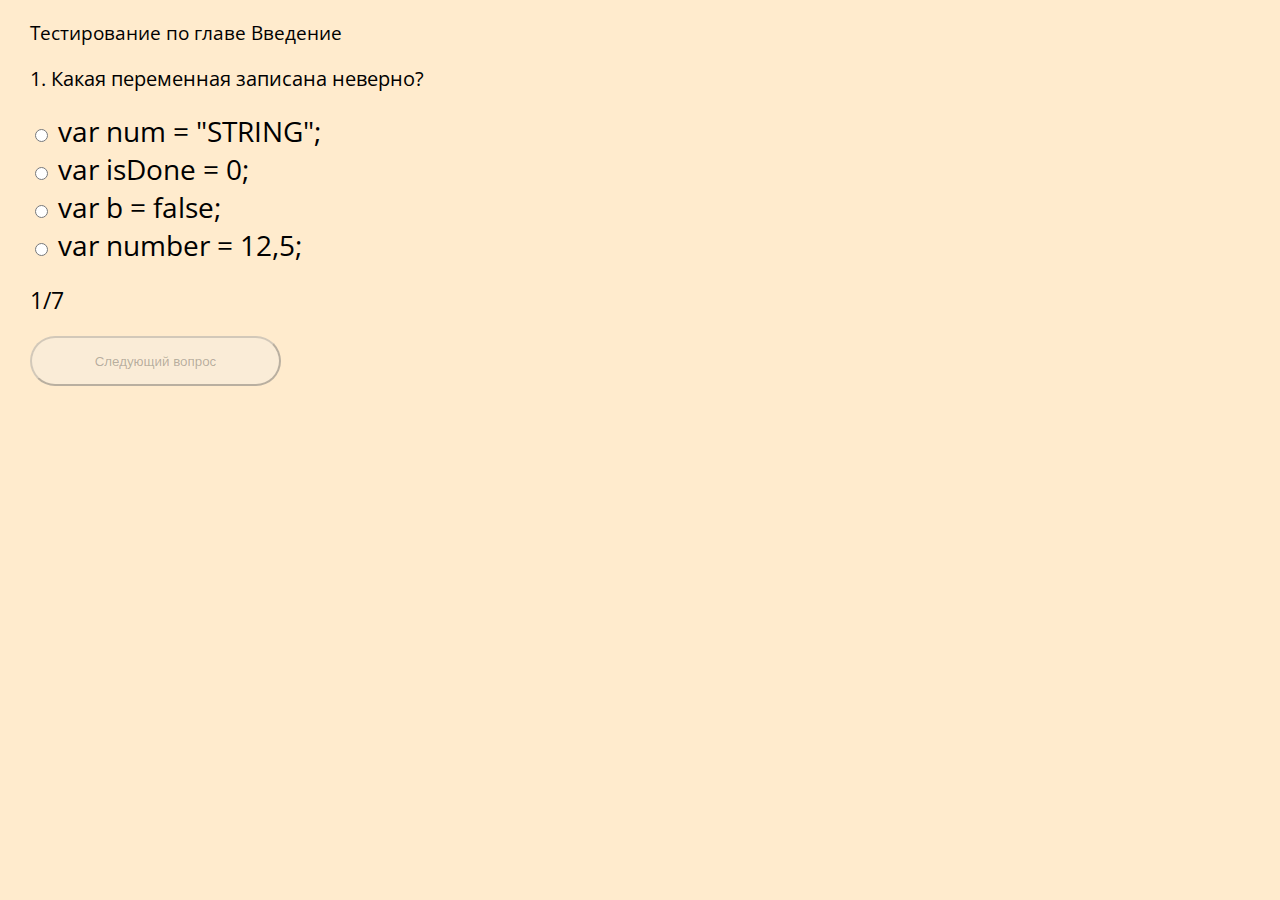
==== exam/1vvedenie.html @ be6f961f "Add files via upload" ====
<!DOCTYPE html>
<html lang="ru">
<head>
    <meta charset="UTF-8">
    <meta name="viewport" content="width=device-width, initial-scale=1.0">
    <meta http-equiv="X-UA-Compatible" content="IE=edge">
    <title>Экзамен</title>

    <link rel="stylesheet" href="../styles/forexam.css">
</head>
<body>
    
    <div class="quiz" id="quiz">
        
        <p>
            Тестирование по главе Введение
        </p>

        <div class="quiz-questions" id="questions"></div>

        <div class="quiz-indicator" id="indicator">1/10</div>
        
        <div class="quiz-results" id="results"></div>
        
        <div class="quiz-controls">
            <button class="btn-next" id="btn-next" disabled>Следующий вопрос</button>
            <button class="btn-restart" id="btn-restart">Начать заново</button>
        </div>
    </div>

    <script src="../scripts/exam.js"></script>
</body>
</html>
---- styles/forexam.css ----
@import url('https://fonts.googleapis.com/css2?family=Open+Sans&display=swap');

body {
    margin: 0;
    font-family: 'Open Sans', sans-serif;
    background-color: blanchedalmond;
}

.quiz {
    margin: 0 auto;
    width: 98%;
    text-align: left;
    margin-left: 30px;
}

.quiz-questions, 
.quiz-indicator,
.quiz-results {
    margin-bottom: 20px;
}

.quiz-questions-item,
.quiz-results-item {
    margin-bottom: 20px;
}

.quiz-questions-item__question,
.quiz-results-item__question {
    font-size: 20px;
    margin-bottom: 20px;
}

.quiz-questions-item__answers,
.quiz-results-item__answers {
    margin-bottom: 20px;
    margin: 0;
    padding: 0;
    list-style: none;
}

.quiz-results {
    display: none;
}

.btn-next {
    width: 20%;
    height: 50px;
    border-radius: 30px;
}

.btn-restart {
    display: none;
}

.questions--hidden,
.indicator--hidden,
.btn-next--hidden {
    display: none;
}

.results--visible,
.btn-restart--visible {
    display: block;
}

.answer--invalid {
    color: red;
}

.answer--valid {
    color: green;
}

div {
    font-size: 120%;
}
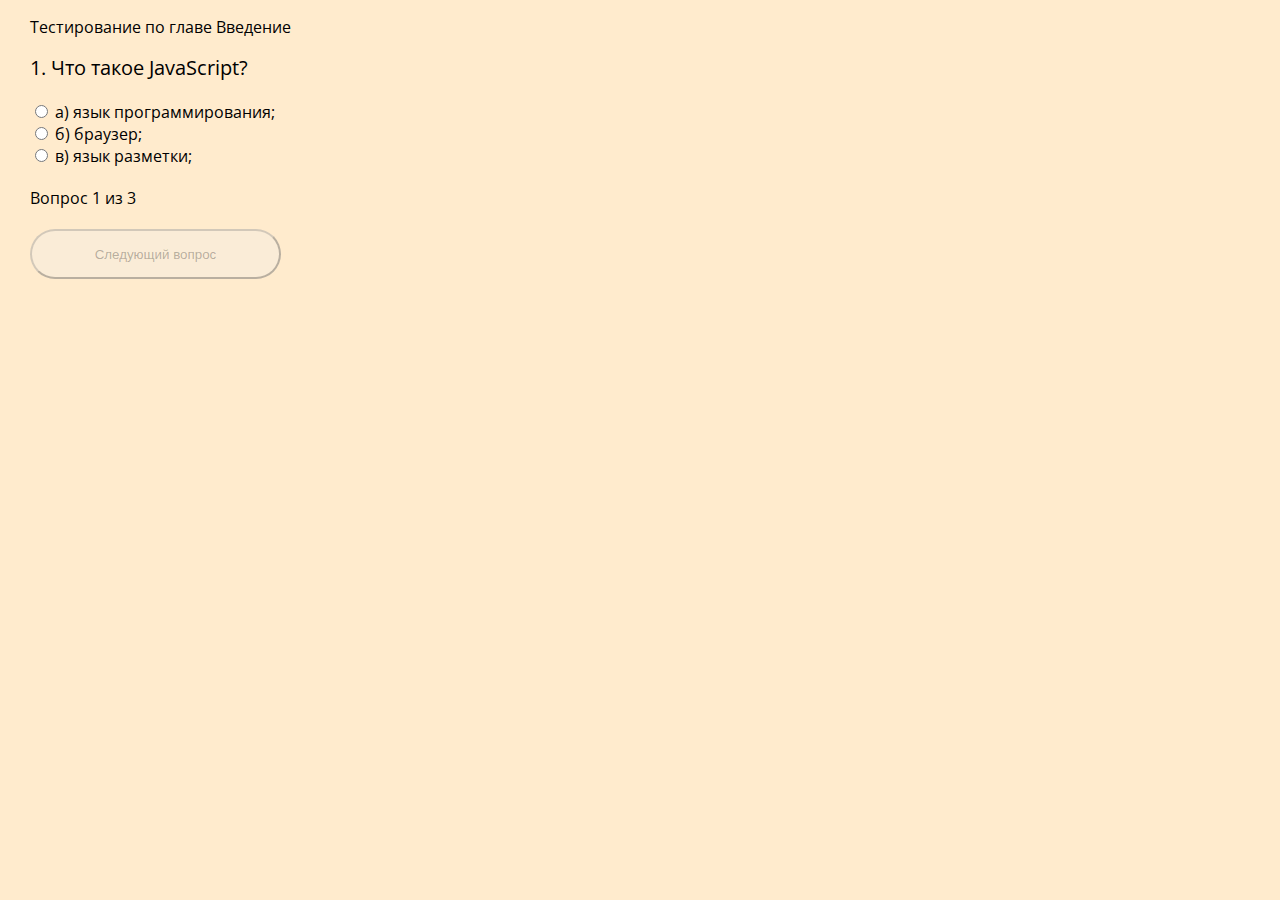
==== commit dd3454e2: "Add files via upload" ====
--- a/exam/1vvedenie.html
+++ b/exam/1vvedenie.html
@@ -28,6 +28,6 @@
         </div>
     </div>
 
-    <script src="../scripts/exam.js"></script>
+    <script src="../scripts/exam1.js"></script>
 </body>
 </html>--- a/styles/forexam.css
+++ b/styles/forexam.css
@@ -72,5 +72,5 @@
 }
 
 div {
-    font-size: 120%;
+    /* font-size: 120%; */
 }